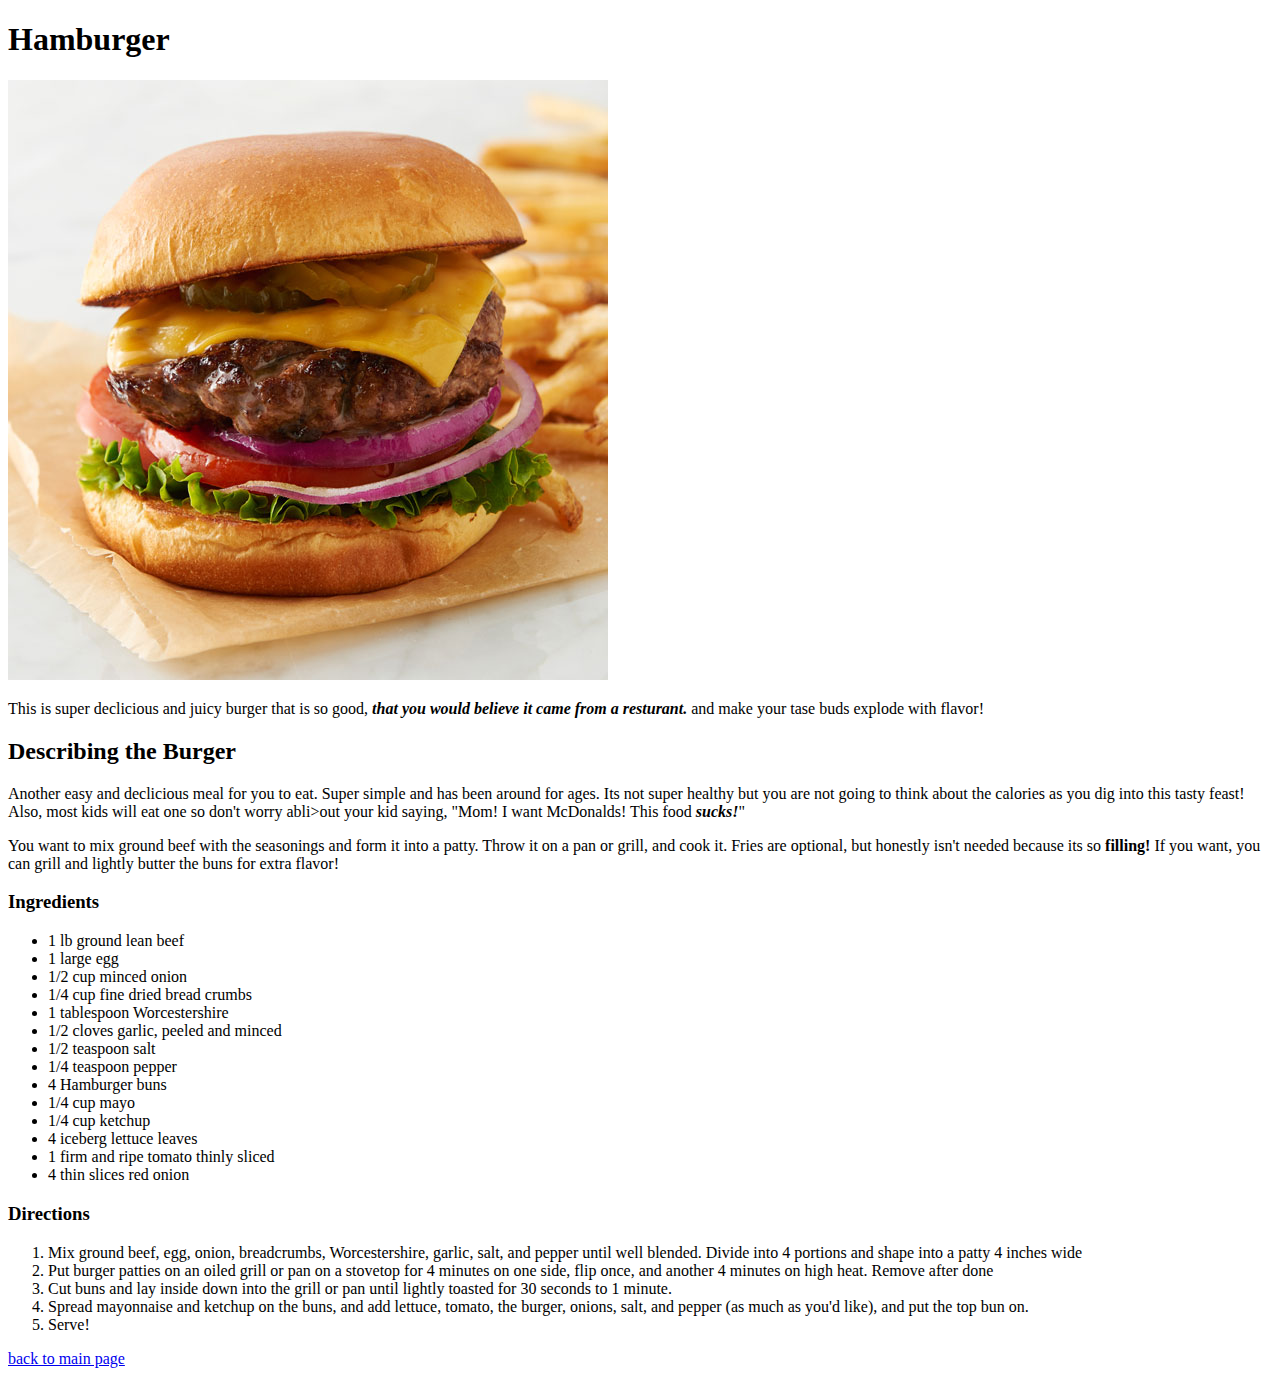
==== recipes/burger.html @ 7ba3edf8 "index.html" ====
<!DOCTYPE html>
<html lang="en">
<head>
    <meta charset="UTF-8">
    <meta http-equiv="X-UA-Compatible" content="IE=edge">
    <meta name="viewport" content="width=device-width, initial-scale=1.0">
    <title>Hamburger</title>
</head>
<body>
    <h1>Hamburger</h1>
<img src="images/2019_df_retail_butter-burger_20912_600x600.jpg" alt="Super declicious and Juicy Burger with Cheese, Lettuce, and Tomato, on a Toasted Bun.">
<p>
    This is super declicious and juicy burger that is so good, <em><strong>that you would believe it came from a resturant.</strong></em> and make your
    tase buds explode with flavor!
</p>

<h2>Describing the Burger</h2>

<p>
    Another easy and declicious meal for you to eat. Super simple and has been around for ages. Its not super healthy
    but you are not going to think about the calories as you dig into this tasty feast! Also, most kids will eat one
    so don't worry ab</ol>li></li>out your kid saying, "Mom! I want McDonalds! This food <em><strong>sucks!</strong></em>"
</p>

<p>
    You want to mix ground beef with the seasonings and form it into a patty. Throw it on a pan or grill, and cook it.
    Fries are optional, but honestly isn't needed because its so <strong>filling!</strong> If you want, you can grill
    and lightly butter the buns for extra flavor!
</p>

<h3>Ingredients</h3>

<ul>
    <li>1 lb ground lean beef</li>
    <li>1 large egg</li>
    <li>1/2 cup minced onion</li>
    <li>1/4 cup fine dried bread crumbs</li>
    <li>1 tablespoon Worcestershire</li>
    <li>1/2 cloves garlic, peeled and minced</li>
    <li>1/2 teaspoon salt</li>
    <li>1/4 teaspoon pepper</li>
    <li>4 Hamburger buns</li>
    <li>1/4 cup mayo</li>
    <li>1/4 cup ketchup</li>
    <li>4 iceberg lettuce leaves</li>
    <li>1 firm and ripe tomato thinly sliced</li>
    <li>4 thin slices red onion</li>
</ul>

<h3>Directions</h3>

<ol>
    <li>Mix ground beef, egg, onion, breadcrumbs, Worcestershire, garlic, salt, and pepper until well blended. Divide into 4 portions and shape into a patty 4 inches wide</li>
    <li>Put burger patties on an oiled grill or pan on a stovetop for 4 minutes on one side, flip once, and another 4 minutes on high heat. Remove after done</li>
    <li>Cut buns and lay inside down into the grill or pan until lightly toasted for 30 seconds to 1 minute.</li>
    <li>Spread mayonnaise and ketchup on the buns, and add lettuce, tomato, the burger, onions, salt, and pepper (as much as you'd like), and put the top bun on.</li>
    <li>Serve!</li>
</ol>

<a href="../index.html">back to main page</a>
</body>
</html>
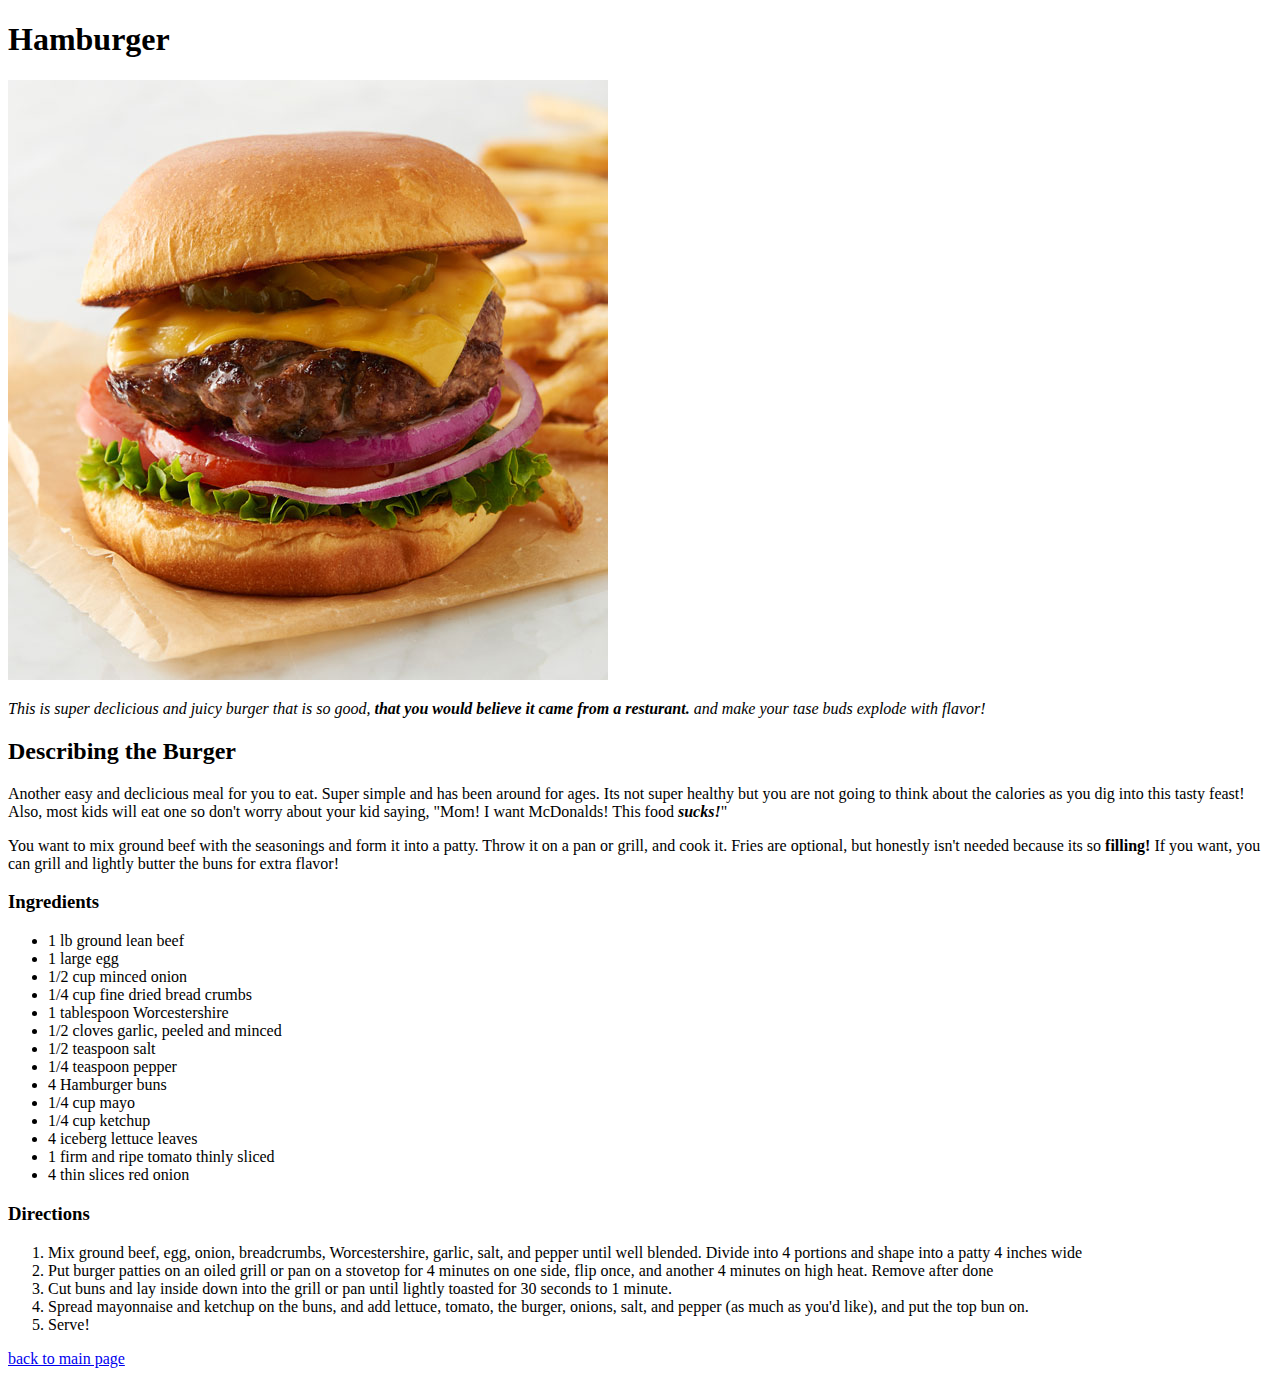
==== commit dead8d42: "index.html" ====
--- a/recipes/burger.html
+++ b/recipes/burger.html
@@ -10,8 +10,8 @@
     <h1>Hamburger</h1>
 <img src="images/2019_df_retail_butter-burger_20912_600x600.jpg" alt="Super declicious and Juicy Burger with Cheese, Lettuce, and Tomato, on a Toasted Bun.">
 <p>
-    This is super declicious and juicy burger that is so good, <em><strong>that you would believe it came from a resturant.</strong></em> and make your
-    tase buds explode with flavor!
+    <em>This is super declicious and juicy burger that is so good, <strong>that you would believe it came from a resturant.</strong> and make your
+    tase buds explode with flavor!</em>
 </p>
 
 <h2>Describing the Burger</h2>
@@ -19,7 +19,7 @@
 <p>
     Another easy and declicious meal for you to eat. Super simple and has been around for ages. Its not super healthy
     but you are not going to think about the calories as you dig into this tasty feast! Also, most kids will eat one
-    so don't worry ab</ol>li></li>out your kid saying, "Mom! I want McDonalds! This food <em><strong>sucks!</strong></em>"
+    so don't worry about your kid saying, "Mom! I want McDonalds! This food <em><strong>sucks!</strong></em>"
 </p>
 
 <p>
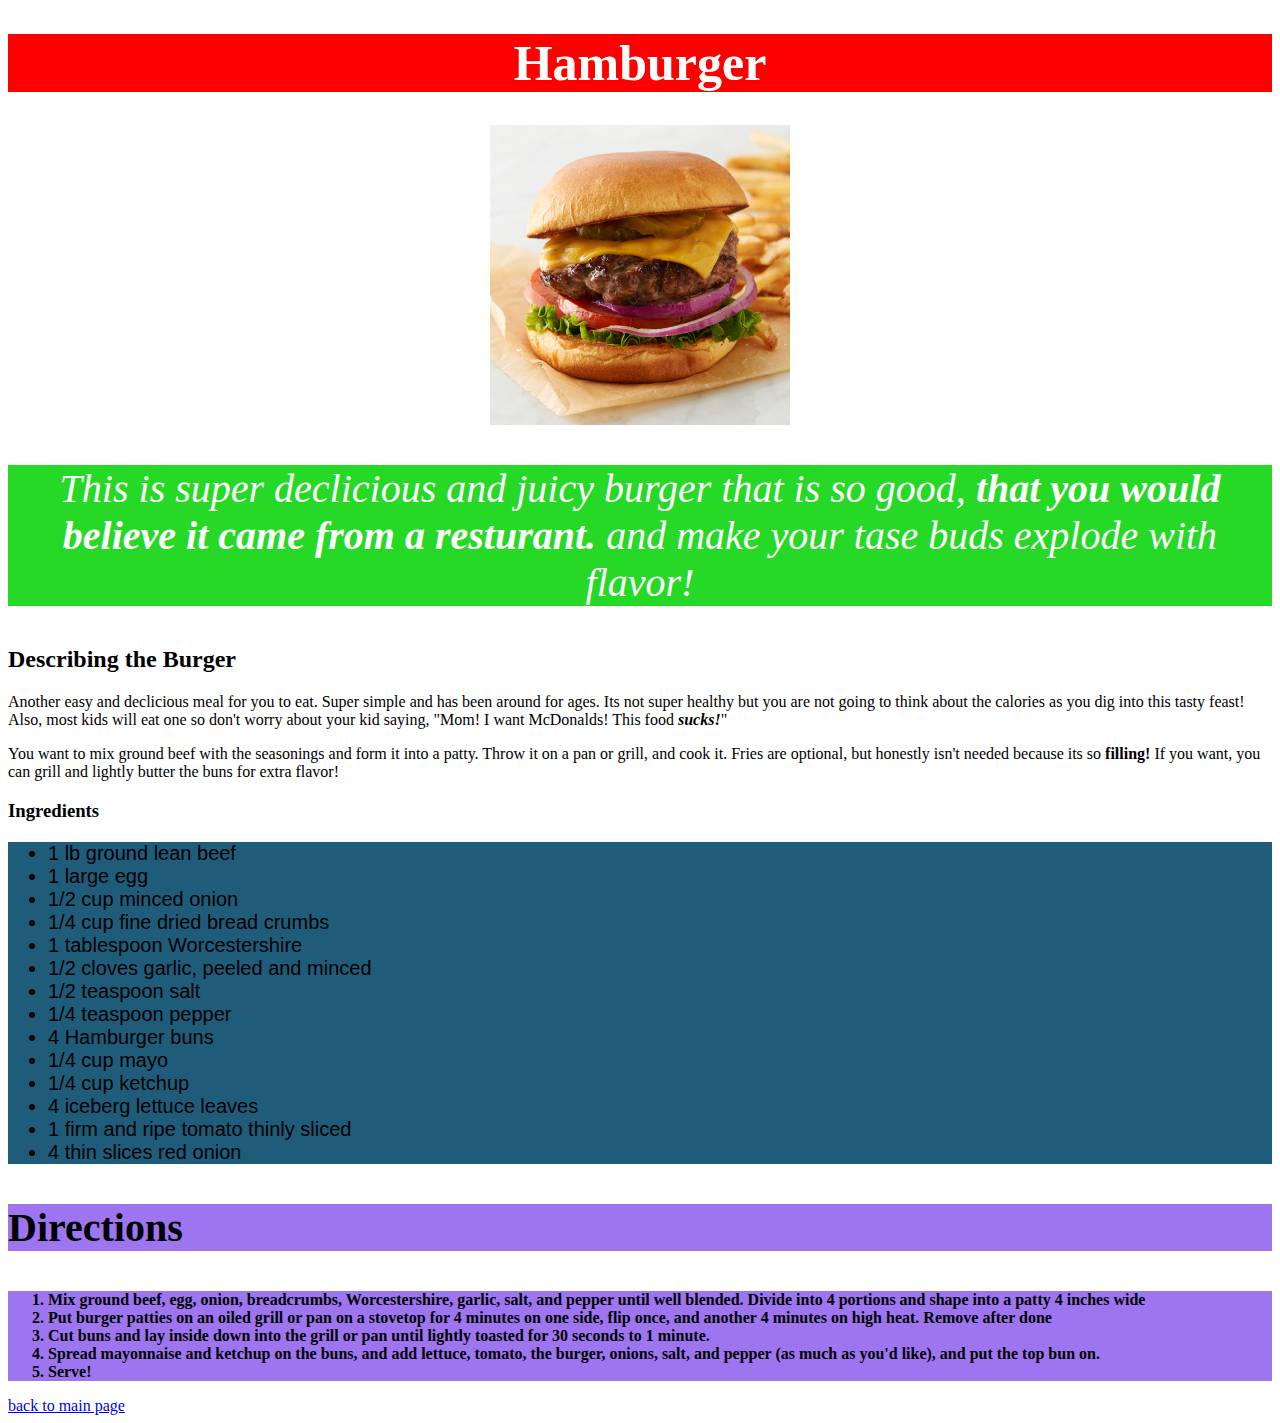
==== commit 328c1a70: "index.html" ====
--- a/recipes/burger.html
+++ b/recipes/burger.html
@@ -5,11 +5,12 @@
     <meta http-equiv="X-UA-Compatible" content="IE=edge">
     <meta name="viewport" content="width=device-width, initial-scale=1.0">
     <title>Hamburger</title>
+    <link rel="stylesheet" href="../styles/styles.css">
 </head>
 <body>
-    <h1>Hamburger</h1>
-<img src="images/2019_df_retail_butter-burger_20912_600x600.jpg" alt="Super declicious and Juicy Burger with Cheese, Lettuce, and Tomato, on a Toasted Bun.">
-<p>
+    <h1 class="burger">Hamburger</h1>
+<img class="hamburger" src="images/2019_df_retail_butter-burger_20912_600x600.jpg" alt="Super declicious and Juicy Burger with Cheese, Lettuce, and Tomato, on a Toasted Bun.">
+<p class="description">
     <em>This is super declicious and juicy burger that is so good, <strong>that you would believe it came from a resturant.</strong> and make your
     tase buds explode with flavor!</em>
 </p>
@@ -30,7 +31,7 @@
 
 <h3>Ingredients</h3>
 
-<ul>
+<ul class="ingredients list">
     <li>1 lb ground lean beef</li>
     <li>1 large egg</li>
     <li>1/2 cup minced onion</li>
@@ -47,9 +48,9 @@
     <li>4 thin slices red onion</li>
 </ul>
 
-<h3>Directions</h3>
+<h3 class="directions">Directions</h3>
 
-<ol>
+<ol class="directions food">
     <li>Mix ground beef, egg, onion, breadcrumbs, Worcestershire, garlic, salt, and pepper until well blended. Divide into 4 portions and shape into a patty 4 inches wide</li>
     <li>Put burger patties on an oiled grill or pan on a stovetop for 4 minutes on one side, flip once, and another 4 minutes on high heat. Remove after done</li>
     <li>Cut buns and lay inside down into the grill or pan until lightly toasted for 30 seconds to 1 minute.</li>
--- a/styles/styles.css
+++ b/styles/styles.css
@@ -0,0 +1,56 @@
+.chef,
+.hamburger,
+.sesamechicken,
+.chickenfried {
+    height:auto;
+    width: 300px;
+    margin-left: auto;
+    margin-right: auto;
+    display: block;
+}
+
+.sesame,
+.main,
+.burger,
+.chicken {
+    text-align: center;
+    color: white;
+    background-color: red;
+    font-family: 'Times New Roman', Times, sans-serif;
+    font-size: 50px;
+}
+
+.listmain {
+    font-size: 36px;
+    font-family:'Times New Roman', Times, sans-serif;
+    font-weight: bolder;
+    background-color: green;
+    text-align: center;
+}
+
+.description  {
+    font-size: 40px;
+    font-family: 'Times New Roman', Times, sans-serif;
+    color: white;
+    background-color: hsl(120,70%,50%);
+    text-align: center;
+}
+
+.ingredients.list {
+    background-color: hsl(200,60%,30%);
+    font-family: Arial, Helvetica, sans-serif;
+    font-size: 20px;
+}
+
+.directions.food{
+    background-color: hsl(260, 80%, 70%);
+    font-family: 'Times New Roman', Times, sans-serif;
+    font-weight: bold;
+    font-size: medium;
+}
+
+.directions{
+    font-size: 40px;
+    font-family: 'Times New Roman', Times, serif;
+    background-color: hsl(260, 80%, 70%)
+}